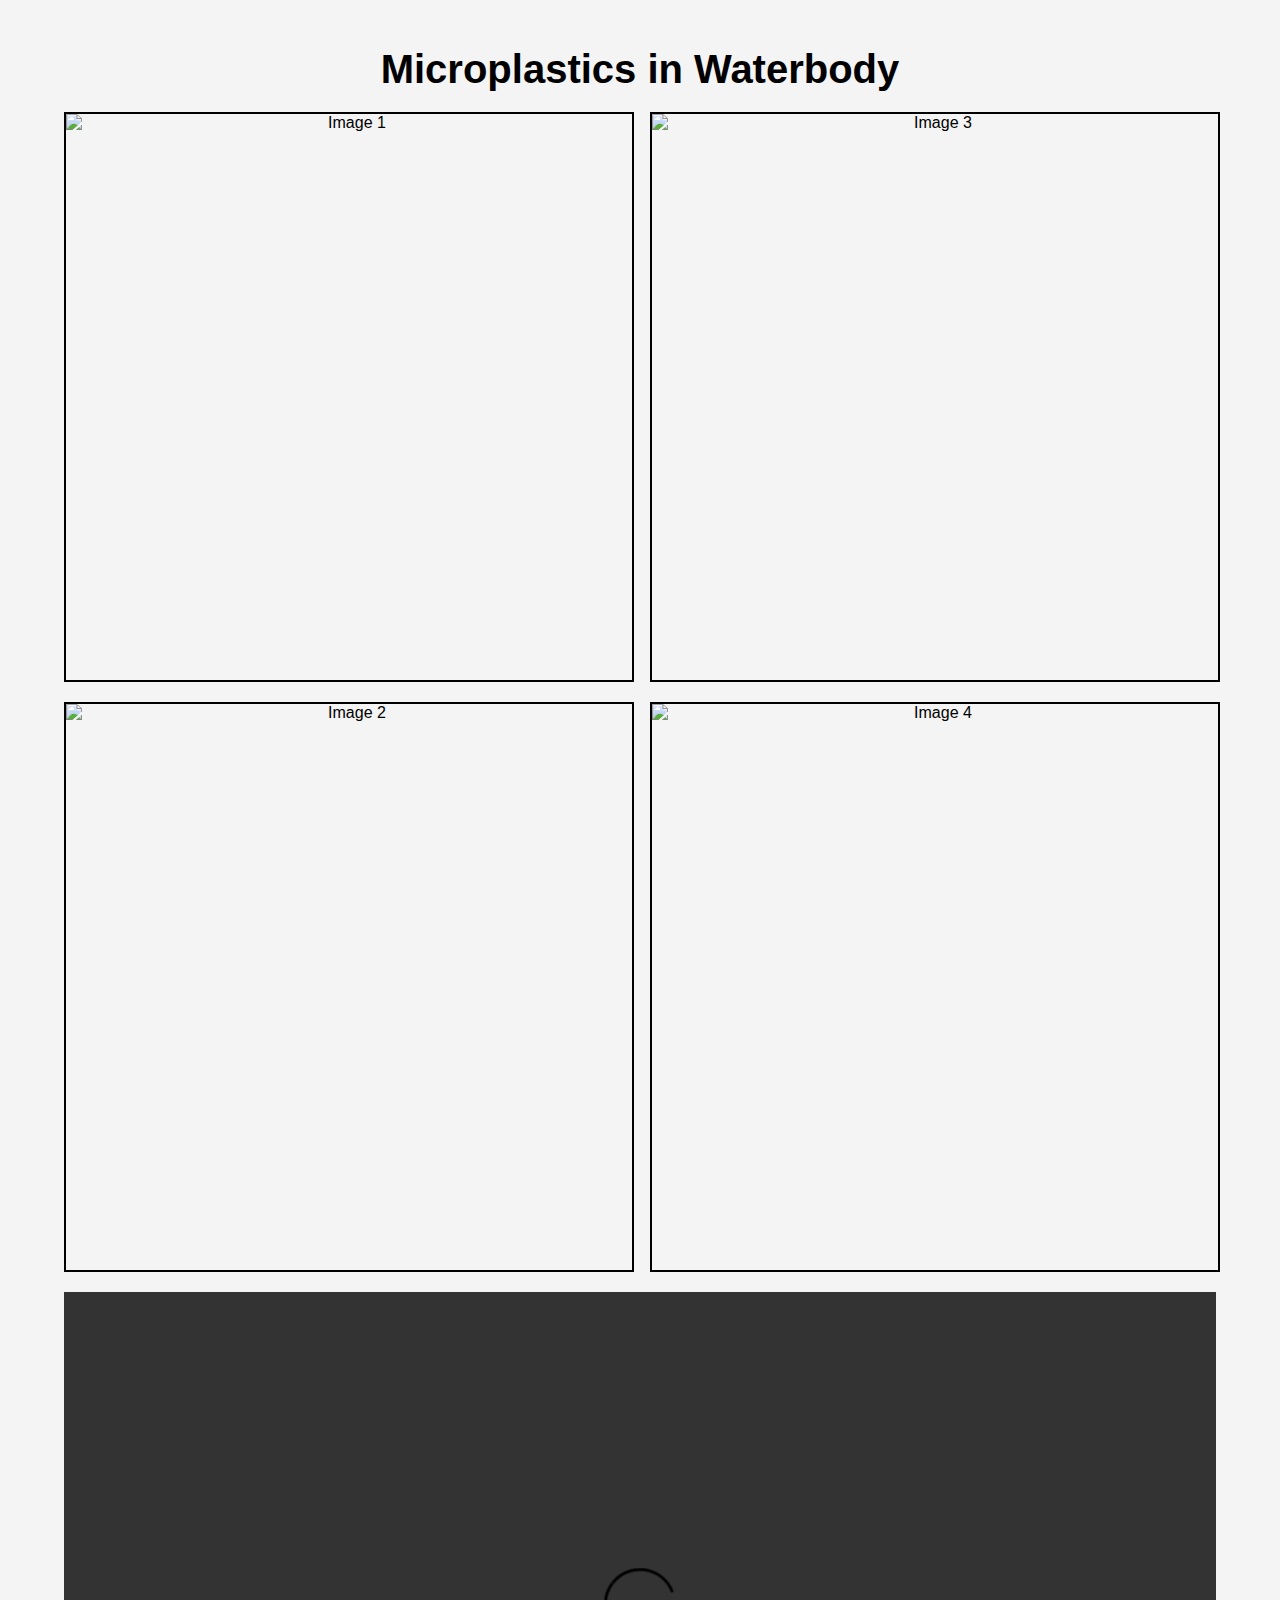
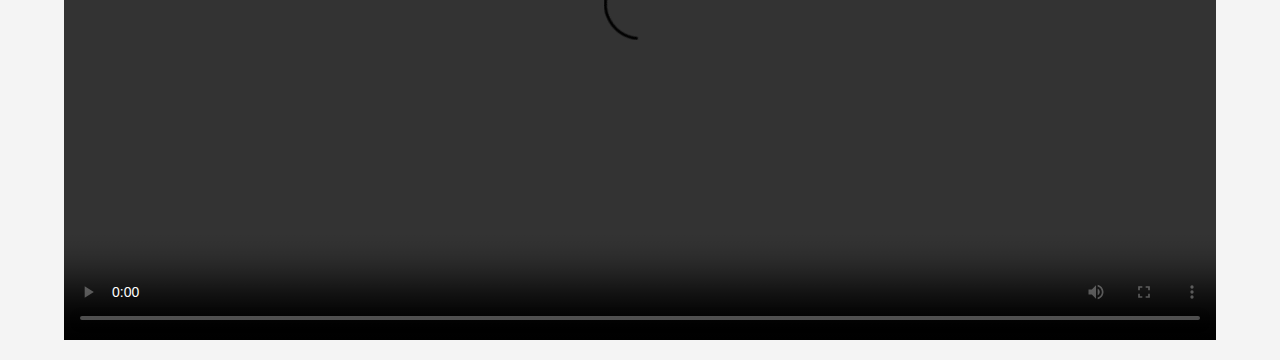
==== index.html @ 045626e9 "Add files via upload" ====
<!DOCTYPE html>
<html lang="en">
<head>
    <meta charset="UTF-8">
    <meta name="viewport" content="width=device-width, initial-scale=1.0">
    <title>Microplastics in Waterbody</title>
    <style>
        body {
            font-family: Arial, sans-serif;
            display: flex;
            flex-direction: column;
            align-items: center;
            margin: 0;
            background-color: #f4f4f4;
        }

        .container {
            text-align: center;
            width: 90%;
            max-width: 1200px;
            margin: 20px 0;
        }

        h1 {
            font-size: 2.5em;
            margin-bottom: 20px;
        }

        .grid {
            display: grid;
            grid-template-columns: repeat(2, 1fr);
            gap: 20px;
        }

        .item {
            width: 100%;
            padding-top: 100%; /* 1:1 Aspect Ratio */
            position: relative;
            overflow: hidden;
            cursor: pointer;
            border: 2px solid black;
        }

        .item img {
            position: absolute;
            top: 0;
            left: 0;
            width: 100%;
            height: 100%;
            object-fit: cover;
        }

        .video-container {
            margin-top: 20px;
            width: 100%;
            padding-top: 56.25%; /* 16:9 Aspect Ratio */
            position: relative;
        }

        .video-container video {
            position: absolute;
            top: 0;
            left: 0;
            width: 100%;
            height: 100%;
        }
    </style>
</head>
<body>
    <div class="container">
        <h1>Microplastics in Waterbody</h1>
        <div class="grid">
            <div class="item" onclick="navigateTo('page1.html')">
                <img src="GA.png" alt="Image 1">
            </div>
            <div class="item" onclick="navigateTo('page2.html')">
                <img src="physics.png" alt="Image 3">
            </div>
            <div class="item" onclick="navigateTo('page3.html')">
                
                <img src="ESS.png" alt="Image 2">
            </div>
            <div class="item" onclick="navigateTo('page4.html')">
                <img src="biochem.png" alt="Image 4">
            </div>
        </div>
        <div class="video-container">
            <video controls>
                <source src="我不配 - 周杰伦 伴奏版(1080p).mp4" type="video/mp4">
                Your browser does not support the video tag.
            </video>
        </div>
    </div>
    <script>
        function navigateTo(page) {
            window.location.href = page;
        }
    </script>
</body>
</html>
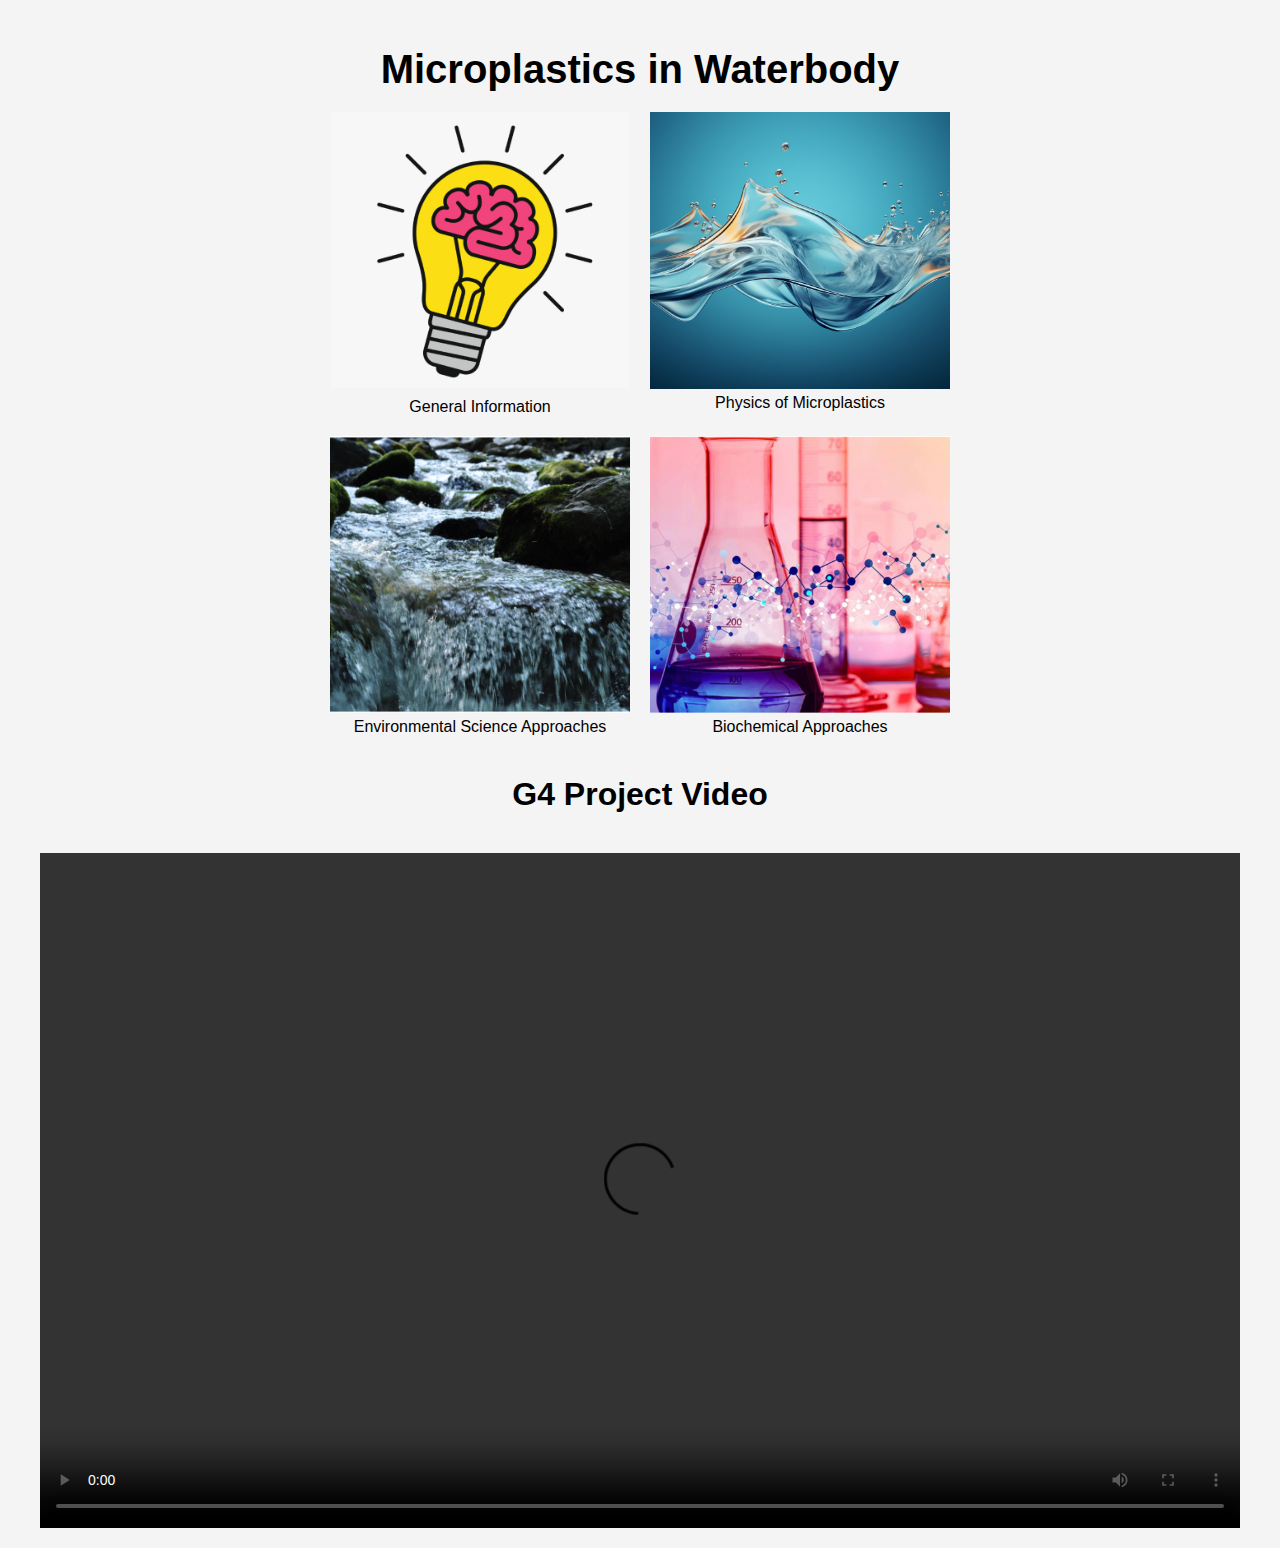
==== commit 68b513e4: "Add files via upload" ====
--- a/index.html
+++ b/index.html
@@ -16,13 +16,22 @@
 
         .container {
             text-align: center;
-            width: 90%;
+            width: 100%;
             max-width: 1200px;
-            margin: 20px 0;
+            margin: 20px auto;
+            display: flex;
+            flex-direction: column;
+            align-items: center;
         }
 
         h1 {
             font-size: 2.5em;
+            margin-bottom: 20px;
+        }
+
+        h2 {
+            font-size: 2em;
+            margin-top: 40px;
             margin-bottom: 20px;
         }
 
@@ -33,21 +42,43 @@
         }
 
         .item {
-            width: 100%;
-            padding-top: 100%; /* 1:1 Aspect Ratio */
             position: relative;
             overflow: hidden;
             cursor: pointer;
-            border: 2px solid black;
+            width: 300px;
+            height: 300px;
+            display: flex;
+            flex-direction: column;
+            align-items: center;
         }
 
         .item img {
-            position: absolute;
-            top: 0;
-            left: 0;
             width: 100%;
             height: 100%;
-            object-fit: cover;
+            object-fit: cover; /* Ensure the image covers the container */
+        }
+
+        .general-info-item {
+            height: auto; /* Adjust height to fit image and caption */
+        }
+
+        .general-info-item img {
+            width: 300px; /* Set the width to 300px */
+            height: 276.5px; /* Set the height to 276.5px */
+        }
+
+        .caption {
+            margin-top: 5px;
+            font-size: 1em;
+            text-align: center;
+            width: 100%;
+        }
+
+        .caption1 {
+            margin-top: 10px; /* Add margin to move the caption down */
+            font-size: 1em;
+            text-align: center;
+            width: 100%;
         }
 
         .video-container {
@@ -70,23 +101,27 @@
     <div class="container">
         <h1>Microplastics in Waterbody</h1>
         <div class="grid">
-            <div class="item" onclick="navigateTo('page1.html')">
-                <img src="GA.png" alt="Image 1">
+            <div class="item general-info-item" onclick="navigateTo('page1.html')">
+                <img src="GA.png" alt="General Information">
+                <div class="caption1">General Information</div>
             </div>
             <div class="item" onclick="navigateTo('page2.html')">
-                <img src="physics.png" alt="Image 3">
+                <img src="physics.png" alt="Physics of Microplastics">
+                <div class="caption">Physics of Microplastics</div>
             </div>
             <div class="item" onclick="navigateTo('page3.html')">
-                
-                <img src="ESS.png" alt="Image 2">
+                <img src="ESS.png" alt="Environmental Science Approaches">
+                <div class="caption">Environmental Science Approaches</div>
             </div>
             <div class="item" onclick="navigateTo('page4.html')">
-                <img src="biochem.png" alt="Image 4">
+                <img src="biochem.png" alt="Biochemical Approaches">
+                <div class="caption">Biochemical Approaches</div>
             </div>
         </div>
+        <h2>G4 Project Video</h2>
         <div class="video-container">
             <video controls>
-                <source src="我不配 - 周杰伦 伴奏版(1080p).mp4" type="video/mp4">
+                <source src="websitevid.mp4" type="video/mp4">
                 Your browser does not support the video tag.
             </video>
         </div>
